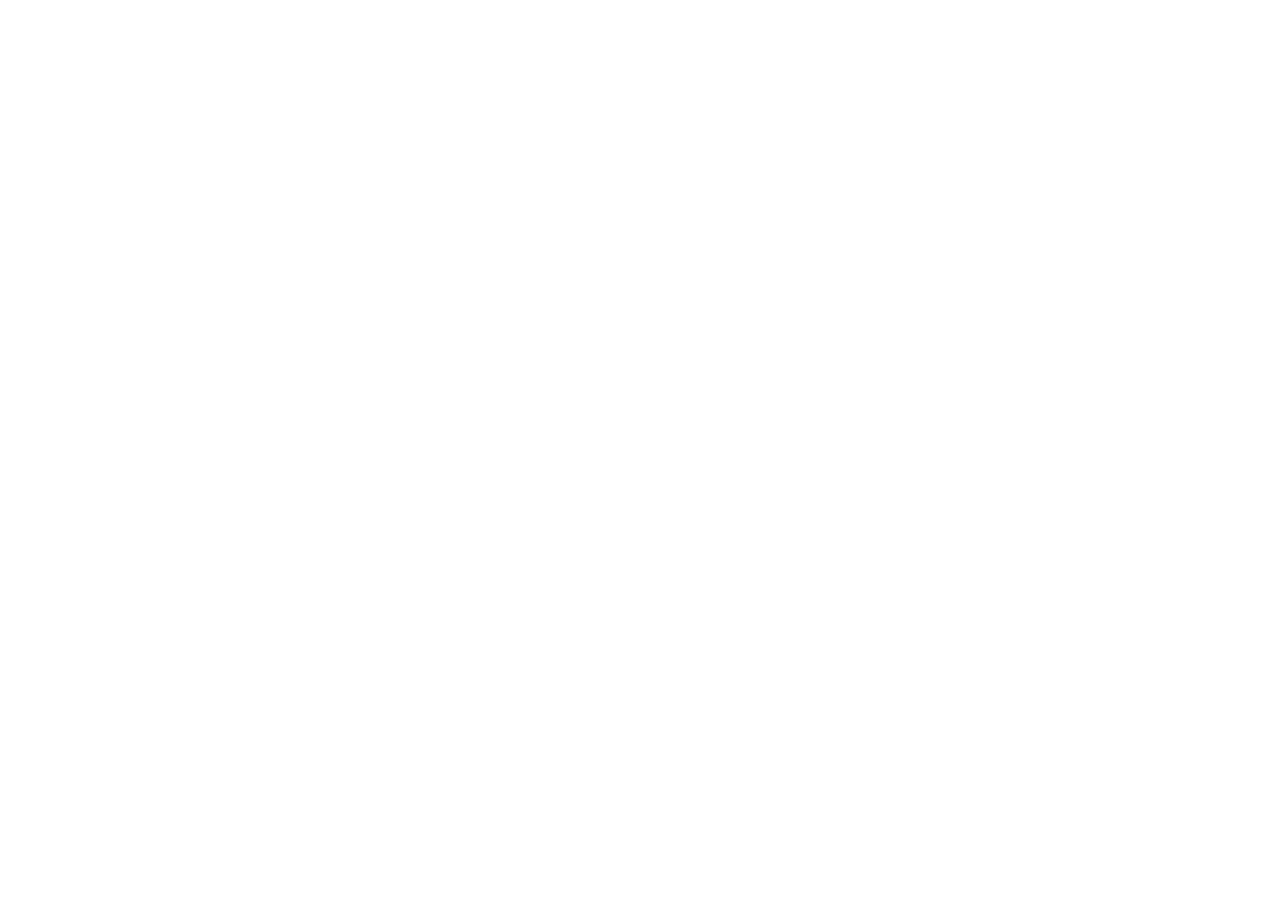
==== index.html @ 0b6e3cba "Initial commit" ====
<!DOCTYPE html>
<html lang="en">
<head>
    <meta charset="UTF-8">
    <meta http-equiv="X-UA-Compatible" content="IE=edge">
    <meta name="viewport" content="width=device-width, initial-scale=1.0">
    <title>Tax Calculator</title>
</head>
<body>
    
</body>
</html>
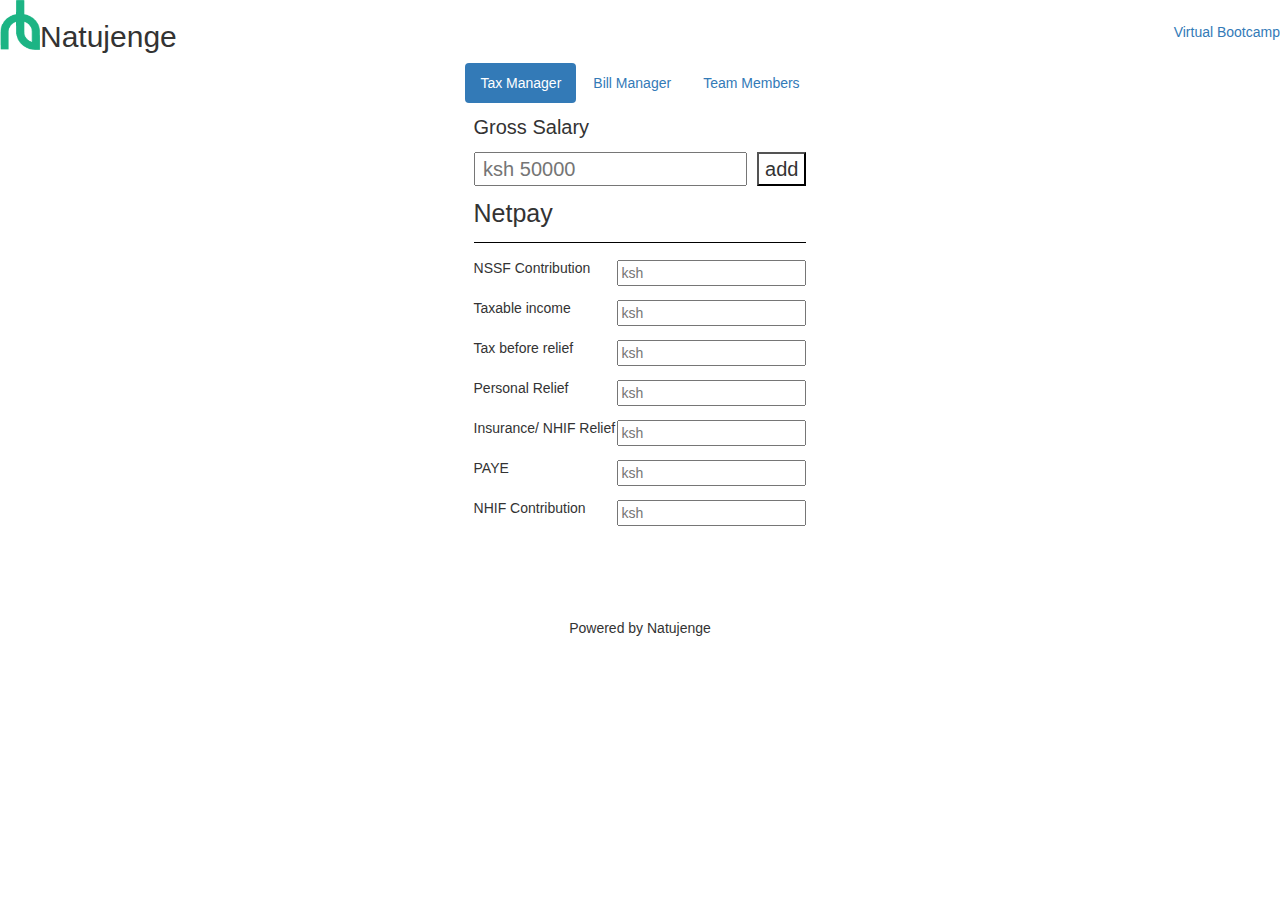
==== commit 7aef048e: "Working model with responsive" ====
--- a/index.html
+++ b/index.html
@@ -1,12 +1,151 @@
-<!DOCTYPE html>
-<html lang="en">
-<head>
-    <meta charset="UTF-8">
-    <meta http-equiv="X-UA-Compatible" content="IE=edge">
-    <meta name="viewport" content="width=device-width, initial-scale=1.0">
-    <title>Tax Calculator</title>
-</head>
-<body>
-    
-</body>
+<!DOCTYPE html>
+<html lang="en">
+<head>
+    <meta charset="UTF-8">
+    <meta http-equiv="X-UA-Compatible" content="IE=edge">
+    <meta name="viewport" content="width=device-width, initial-scale=1.0">
+    <title>Document</title>
+    <link rel="stylesheet" href="https://maxcdn.bootstrapcdn.com/bootstrap/3.4.1/css/bootstrap.min.css">
+    <script src="https://ajax.googleapis.com/ajax/libs/jquery/3.6.0/jquery.min.js"></script>
+    <script src="https://maxcdn.bootstrapcdn.com/bootstrap/3.4.1/js/bootstrap.min.js"></script>
+    
+    <link rel="stylesheet" href="TaxManager.css">
+</head>
+<body>
+
+    <header>
+        <nav id="natujenge-header">
+            <div id="natujenge-image">
+                <img src="image/logo.png" alt="Natujenge logo">
+                <h2>Natujenge</h2>
+            </div>
+            <div>
+                <a href="https://www.meliora.co.ke/articles/nvrjgtnsgh5ophs6mm">Virtual Bootcamp</a>
+            </div>
+        </nav>
+    </header>
+   
+    <div id="tax-manager-page">
+        <div id="links">
+            <ul class="nav nav-pills .nav-justified">
+                <li class="active"><a data-toggle="tab" href="#tax-manager">Tax Manager</a></li>
+                <li><a data-toggle="tab" href="#bill-manager">Bill Manager</a></li>
+                <li><a data-toggle="tab" href="#team-members">Team Members</a></li>
+            </ul>
+        </div>
+        
+        
+        <div class="tab-content">
+          <div id="tax-manager" class="tab-pane fade in active">
+            <form action="" method="get">
+
+                <div id="gross-salary">
+                    <p>Gross Salary</p>
+                    <div>
+                    <input type="text" name="net-pay" id="netpay-input" placeholder=" ksh 50000">
+                    <input type="button" value="add" id="add-button">
+                    </div>
+                </div>
+
+                
+                <div id="Netpay">
+                    <p>Netpay</p>
+                    <div id="content">
+
+                    </div>
+                </div>
+                
+                <div>
+
+                    <div id="tax-row">
+                        <p>NSSF Contribution</p>
+                        <input type="text" name="nssf" placeholder="ksh" id="nssf">
+                    </div>
+
+                    <div id="tax-row">
+                        <p>Taxable income</p>
+                        <input type="tel" name="" placeholder="ksh" id="taxable">
+                    </div>
+
+                    <div id="tax-row">
+                        <p>Tax before relief</p>
+                        <input type="tel" name="" placeholder="ksh" id="relief">
+                    </div>
+                    
+                    <div id="tax-row">
+                        <p>Personal Relief</p>
+                        <input type="tel" name=""  placeholder="ksh" id="personal">
+                    </div>
+
+                    <div id="tax-row">
+                        <p>Insurance/ NHIF Relief</p>
+                        <input type="tel" name="" placeholder="ksh" id="insurance">
+                    </div>
+                    
+                    <div id="tax-row">
+                        <p>PAYE</p>
+                        <input type="tel" name="" placeholder="ksh" id="PAYE">
+                    </div>
+
+                    <div id="tax-row">
+                        <p>NHIF Contribution</p>
+                        <input type="tel" name="" placeholder="ksh" id="NHIF">
+                    </div>
+                </div> 
+            </form>
+          </div><br>
+
+
+          <div id="bill-manager" class="tab-pane fade">
+            <div class="form-salary">
+                <div>
+                    <form action="" class="form-bills">
+                        <div id="netpay2">
+                            <h3>Netpay</h3>
+                            <h3 id="bill-netpay"></h3>
+                        </div>
+                        
+
+                        <div id="new-bill">
+                            <input type="text" name="" id="bill-name">
+                            <input type="tel" name="name" id="bill-amount" placeholder="KSH"> <br>
+
+                        </div>
+
+                        <div>
+                            <input type="button" value="+ Add New Bills" id="add-new-bills">
+                        </div><br><br>
+                        
+                        <div id="new-bills">
+                            
+                        </div>
+                        <div id="balance">
+                            <h3>Balance</h3>
+                            <h2 id="balance-amt"></h2>
+                        </div>
+
+                    </form>
+                </div>
+            </div>
+        
+        </div><br>
+
+        <div id="team-members" class="tab-pane fade">
+            <h5>Ebube Nworie</h5>
+            <h5> Wayne Musungu</h5>
+            <h5>Ecline Koech</h5>
+            <h5>Sey Wayhive</h5>
+            <h5>Mohono Joseph</h5>
+            <h5>Mfadhili Gitau</h5>
+
+        </div><br>
+    </div><br>
+    
+   
+
+    <footer>
+        <p>Powered by Natujenge</p>
+    </footer>
+    <script src="TaxManager.js"></script>
+</body>
 </html>--- a/TaxManager.css
+++ b/TaxManager.css
@@ -0,0 +1,144 @@
+
+
+#natujenge-header{
+    display: flex;
+    justify-content: space-between;
+    align-items: center;
+}
+
+#natujenge-image{
+    display: flex;
+}
+
+#natujenge-image img{
+    height: 50px;
+    width: 40px;
+}
+
+#content{
+    margin-bottom: 10px;
+}
+#gross-salary{
+    margin-top: 10px;
+    font-size: 20px;
+    margin-bottom: 10px;
+}
+#add-button{
+    background-color: white;
+    margin-left: 5px;
+}
+#Netpay{
+    display: flex;
+    justify-content: space-between;
+    font-size: 25px;
+    margin-bottom: 15px;
+    border-bottom: 1px solid black;
+    align-items: center;
+}
+
+#Netpay input{
+    border: 1px solid green;
+    outline: none;
+    margin-top: -10px;
+    float: right;
+    border-radius: 5px;
+}
+
+#links ul{
+    display: flex;
+    text-align: center;
+    justify-content: center;
+    align-items: center;
+}
+
+.tab-content{
+    align-items: center;
+    display: grid;
+    justify-content: center;
+}
+
+#tax-row{
+    display: flex;
+    justify-content: space-between;
+    align-items: center;
+    margin-bottom: 10px;
+}
+
+#bill-manager-link{
+    float: right;
+}
+footer{
+    justify-content: center;
+    text-align: center;
+}
+
+
+
+
+.form-salary{
+    display: flex;
+    align-items: center;
+  }
+
+  .form-bills{
+    margin: 5px 5px;
+
+  }
+
+  #netpay2{
+    display: flex;
+    justify-content: space-between;
+  }
+  label{
+    float: left;
+    text-align: left;
+    margin-right: 75px;
+    width: 150px;
+  }
+  
+  #shillings{
+    margin: 10px auto;
+    border-radius: 8px;
+    background-color: #f5f5f5;
+    font-family: Impact, Haettenschweiler, 'Arial Narrow Bold', sans-serif;
+  }
+  #rent, #entertainment, #food, #shopping{
+    /* background-color: grey; */
+    margin: 5px 5px;
+    border-block-end: 2px double grey;
+    /* color: rgb(42, 96, 143); */
+    /* border-block: 5px hidden grey; */
+    writing-mode: horizontal-tb;
+    /* border-block-width: thin; */
+    border-block-style:aliceblue;
+    /* border: 2px hidden gray; */
+    /* box-shadow: inset; */
+  }
+  #otherbills{
+    /* margin-right: 25px; */
+    margin: 25px 44px;
+    border-block-end: 2px double grey;
+    border-block-style:aliceblue;
+    background: #ffff;
+  }
+
+  #new-bills{
+    justify-content: space-between;
+    align-items: center;
+    display: grid;
+    grid-template-columns: 1fr 1fr;
+  }
+
+
+  #add-new-bills {
+    float: right;
+    margin-top: 10px;
+    padding-top: 5px;
+    
+  }
+
+  #balance{
+    clear: both;
+    display: flex;
+    justify-content: space-between;
+  }